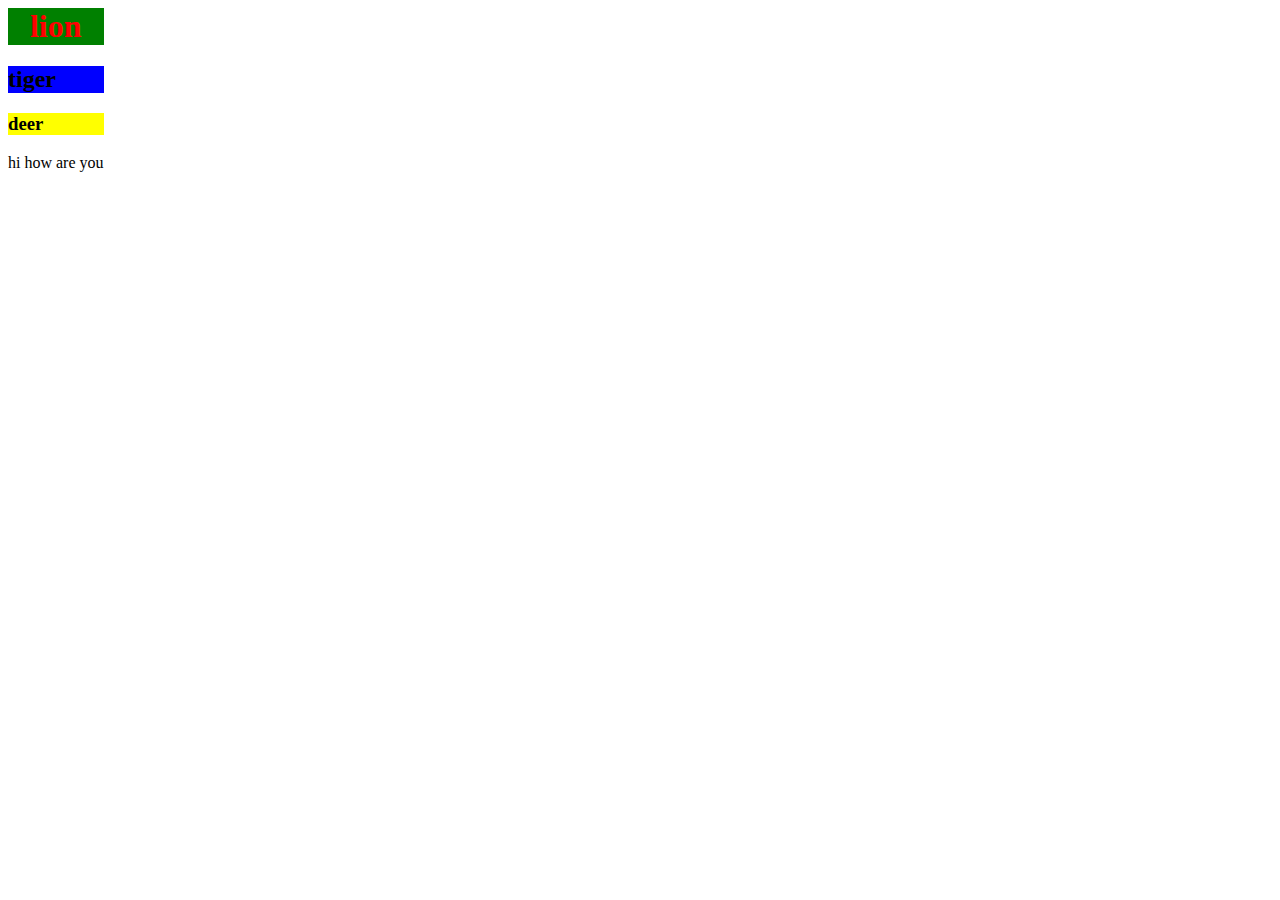
==== intex.html @ b2b7e1c4 "Add files via upload" ====
<doctype.!DOCTYPE html>
<html>
<head>
	<title>image</title>
</head>
<body>
<h1>lion</h1>
<h2>tiger</h2>
<h3>deer</h3>
</body>
</html>
<style type="text/css">
	h1{
		color: red;
		background-color: green;
		text-align: center;

	}
h2{
	background-color:  blue;
}
h3{
	background-color: yellow;
}
body{
	display: inline-block;
	border-color: blue;
}
p{
	text-align: center;
}

</style>
<div>
<p>hi how are you </p>
</div>
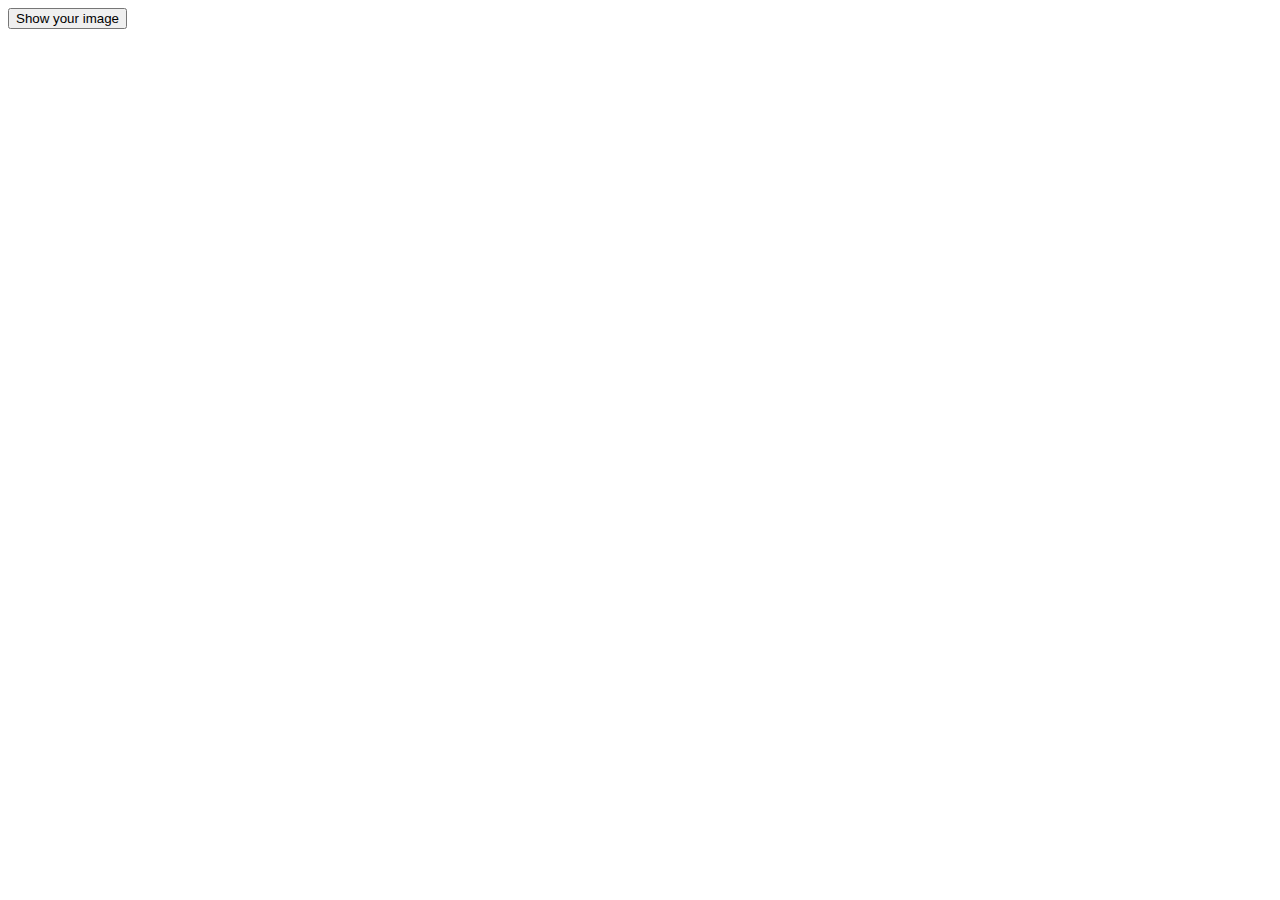
==== commit 6972ca4c: "Add files via upload" ====
--- a/intex.html
+++ b/intex.html
@@ -1,36 +1,24 @@
-<doctype.!DOCTYPE html>
+
+<!DOCTYPE html>
 <html>
 <head>
-	<title>image</title>
+	<title>my website</title>
+	
 </head>
 <body>
-<h1>lion</h1>
-<h2>tiger</h2>
-<h3>deer</h3>
+<button onclick="showContent()">Show your image</button>
+<template>
+  <h2>your image</h2>
+  <img src="mokey.jpg.jpg" width="214" height="204">
+</template>
+<script>
+function showContent() {
+  let temp = document.getElementsByTagName("template")[0];
+  let clon = temp.content.cloneNode(true);
+  document.body.appendChild(clon);
+}
+</script>
+
 </body>
 </html>
-<style type="text/css">
-	h1{
-		color: red;
-		background-color: green;
-		text-align: center;
 
-	}
-h2{
-	background-color:  blue;
-}
-h3{
-	background-color: yellow;
-}
-body{
-	display: inline-block;
-	border-color: blue;
-}
-p{
-	text-align: center;
-}
-
-</style>
-<div>
-<p>hi how are you </p>
-</div>
